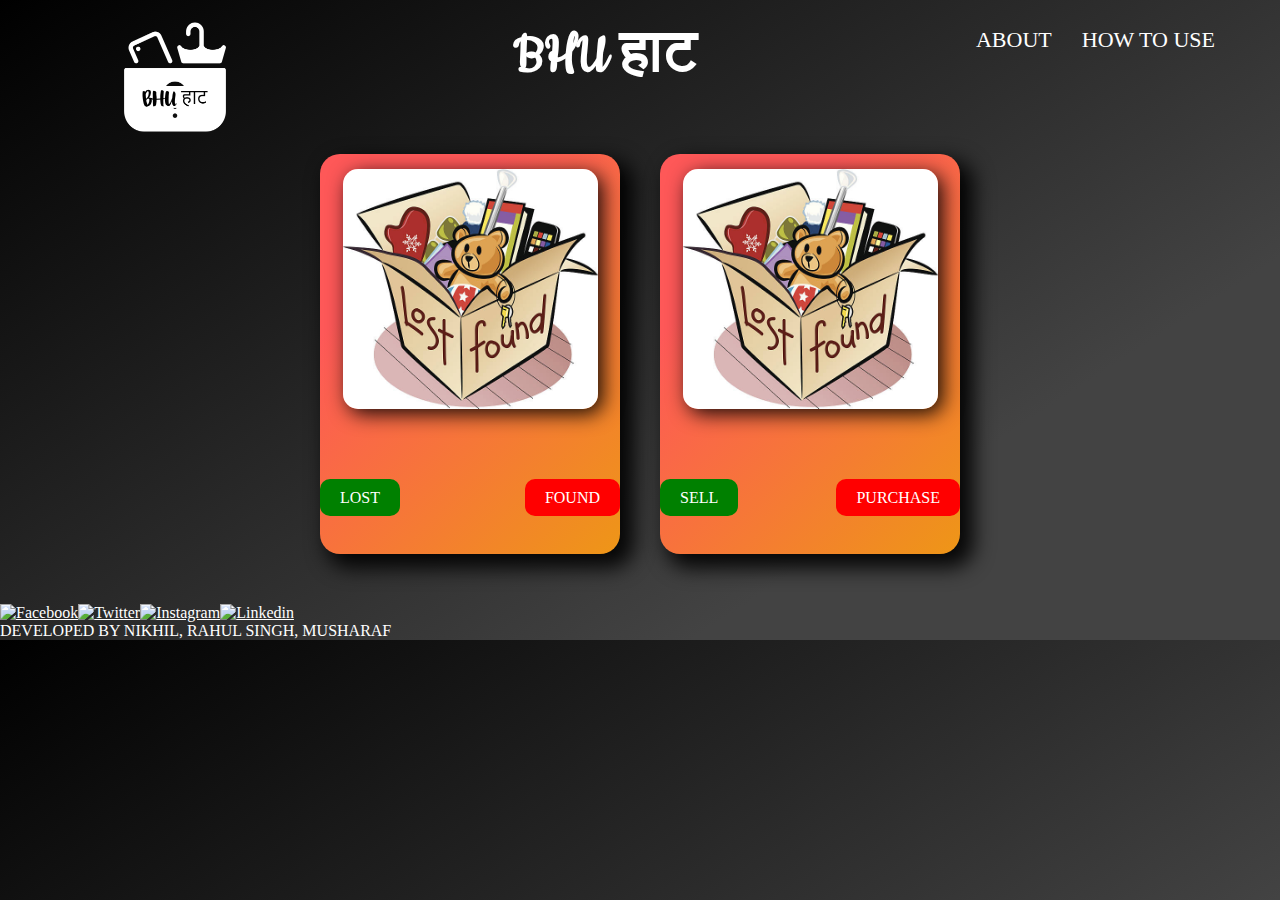
==== index.html @ 4aea45fc "Initial Commit" ====
<!doctype html>
<html lang="en">
  <head>
    <!-- Required meta tags -->
    <meta charset="utf-8">
    <meta name="viewport" content="width=device-width, initial-scale=1">

    <!-- Bootstrap CSS -->
    <link href="https://cdn.jsdelivr.net/npm/bootstrap@5.1.3/dist/css/bootstrap.min.css" rel="stylesheet" integrity="sha384-1BmE4kWBq78iYhFldvKuhfTAU6auU8tT94WrHftjDbrCEXSU1oBoqyl2QvZ6jIW3" crossorigin="anonymous">
    <link rel="preconnect" href="https://fonts.googleapis.com">
    <link rel="preconnect" href="https://fonts.gstatic.com" crossorigin>
    <link href="https://fonts.googleapis.com/css2?family=Cookie&display=swap" rel="stylesheet">
    <link rel="preconnect" href="https://fonts.googleapis.com">
<link rel="preconnect" href="https://fonts.gstatic.com" crossorigin>
<link href="https://fonts.googleapis.com/css2?family=Grape+Nuts&display=swap" rel="stylesheet">

    <link rel="shortcut icon" href="ASSETS/logo.png" type="image/x-icon">
    <link rel="stylesheet" href="CSS/style.css">
    <title>BHU हाट</title>
  </head>
  <body>
    <nav>
        <div class="logo">
            <img src="ASSETS/logo.png" alt="logo">
        </div>
        <h1>BHU हाट</h1>
        <ul>
            <li><a href="about.html">ABOUT</a></li>
            <li><a href="how.html">HOW TO USE</a></li>
        </ul>
    </nav>
    <div class="cards">
        <div class="card1">
            <div class="image">
                <img src="ASSETS/image1.jpg" alt="">
            </div>
            <div class="btn">
                <li><a href="#" class="lost">LOST</a></li>
                <li><a href="#" class="found">FOUND</a></li>
            </div>
        </div>
        <div class="card2">
            <div class="image">
                <img src="ASSETS/image1.jpg" alt="">
            </div>
            <div class="btn">
                <li><a href="#" class="sell">SELL</a></li>
                <li><a href="#" class="purchase">PURCHASE</a></li>
            </div>
        </div>
    </div>
    <footer class="bg-black text-light text-center text-md-left">
        <div class="container">
            <div class="row pt-4">
                <div class="col d-flex justify-content-center mb-4">
                    <a href="#" class="d-block px-3"><img
                            src="https://cdnjs.cloudflare.com/ajax/libs/webicons/2.0.0/webicons/webicon-facebook-m.png"
                            alt="Facebook" /></a><a href="#" class="d-block px-3"><img
                            src="https://cdnjs.cloudflare.com/ajax/libs/webicons/2.0.0/webicons/webicon-twitter-m.png"
                            alt="Twitter" /></a><a href="#" class="d-block px-3"><img
                            src="https://cdnjs.cloudflare.com/ajax/libs/webicons/2.0.0/webicons/webicon-instagram-m.png"
                            alt="Instagram" /></a><a href="#" class="d-block px-3"><img
                            src="https://cdnjs.cloudflare.com/ajax/libs/webicons/2.0.0/webicons/webicon-linkedin-m.png"
                            alt="Linkedin" /></a>
                </div>
                <p class="text-center text-secondary border-top border-secondary py-4">
                    DEVELOPED BY NIKHIL, RAHUL SINGH, MUSHARAF
                </p>
            </div>
    </footer>
    <!-- Optional JavaScript; choose one of the two! -->

    <!-- Option 1: Bootstrap Bundle with Popper -->
    <script src="https://cdn.jsdelivr.net/npm/bootstrap@5.1.3/dist/js/bootstrap.bundle.min.js" integrity="sha384-ka7Sk0Gln4gmtz2MlQnikT1wXgYsOg+OMhuP+IlRH9sENBO0LRn5q+8nbTov4+1p" crossorigin="anonymous"></script>

    <!-- Option 2: Separate Popper and Bootstrap JS -->
    <!--
    <script src="https://cdn.jsdelivr.net/npm/@popperjs/core@2.10.2/dist/umd/popper.min.js" integrity="sha384-7+zCNj/IqJ95wo16oMtfsKbZ9ccEh31eOz1HGyDuCQ6wgnyJNSYdrPa03rtR1zdB" crossorigin="anonymous"></script>
    <script src="https://cdn.jsdelivr.net/npm/bootstrap@5.1.3/dist/js/bootstrap.min.js" integrity="sha384-QJHtvGhmr9XOIpI6YVutG+2QOK9T+ZnN4kzFN1RtK3zEFEIsxhlmWl5/YESvpZ13" crossorigin="anonymous"></script>
    -->
  </body>
</html>
---- CSS/style.css ----
* {
    margin: 0;
    padding: 0;
    color: #fff;
}

body {
    background-color: #000000;
background-image: linear-gradient(147deg, #000000 0%, #434343 74%);
}

nav {
    display: flex;
    text-align: center;
    justify-content: space-between;
}

.logo {
    width: 150px;
    height: auto;
    margin-left: 100px;
}

.logo img {
    width: 100%;
    height: 100%;
}

nav h1 {
    font-size: 60px;
    margin-top: 20px;
    font-family: 'Cookie', cursive;
}

nav ul {
    display: flex;
    margin-top: 25px;
    margin-right: 50px;
}

nav ul li {
    list-style-type: none;
    padding: 2px 15px;
    font-size: 22px;
    font-family: 'Lobster', cursive;
}

nav ul li a {
    text-decoration: none;
    color: #fff;
}

nav ul li a::after {
    content: '';
    width: 0%;
    height: 2px;
    background: rgb(218, 73, 16);
    display: block;
    margin-top: 0.5vh;
    transition: 0.5s;
}

nav ul li a:hover::after {
    width: 100%;
}

nav ul li a:hover {
    color: #fff;
}

.cards {
    display: flex;
    align-items: center;
    justify-content: center;
    margin-top: -20px;
    margin-bottom: 30px;
}

.card1 {
    width: 300px;
    height: 400px;
    margin: 20px;
    background-color: #ee9617;
    background-image: linear-gradient(315deg, #ee9617 0%, #fe5858 74%);
    border-radius: 20px;
    box-shadow: 10px 10px 20px 4px rgba(0,0,0,0.9);
    /* animation: slider 1s ease-in;
    position: absolute; */
}

.image {
    width: 85%;
    height: 60%;
    margin: auto;
    margin-top: 15px;
    display: flex;
    justify-content: center;
    align-items: center;
}

.image img {
    width: 100%;
    height: 100%;
    border-radius: 15px;
    box-shadow: 5px 5px 20px 0 rgba(0,0,0,0.9);
}

.card2 {
    width: 300px;
    height: 400px;
    margin: 20px;
    background-color: #ee9617;
    background-image: linear-gradient(315deg, #ee9617 0%, #fe5858 74%);
    border-radius: 20px;
    box-shadow: 10px 10px 20px 4px rgba(0,0,0,0.9);
    /* position: absolute;
    animation: slider2 1s ease-in; */
}

.btn {
    display: flex;
    justify-content: space-between;
    margin-top: 80px;
}

.btn li {
    list-style-type: none;
}

.btn li a {
    text-decoration: none;
    color: #fff;
}

.lost {
    background-color: green;
    padding: 10px 20px;
    border-radius: 10px;
}

.found {
    background-color: red;
    padding: 10px 20px;
    border-radius: 10px;
}
.sell{
    background-color: green;
    padding: 10px 20px;
    border-radius: 10px;   
}
.purchase{
    background-color: red;
    padding: 10px 20px;
    border-radius: 10px;
}
@keyframes slider {
    from{
        left: -400px;
    }
    to{
        left: auto;
    }
}
@keyframes slider2{
    from{
        right: -400px;
    }
    to{
        right: auto;
    }
}
@media screen and (max-width:1100px) {
    .logo {
        left: 0;
        margin-left: 10px;
    }
}
@media screen and (max-width:800px) {
    .cards{
        flex-direction: column;
    }
    .logo{
        width: 100px;
    }
    nav h1{
        font-size: 40px;
    }
    nav ul{
        margin-right: 10px;
    }
    nav ul li{
        font-size: 15px;
        padding: 2px 10px;
    }
    .card1,.card2{
        height: 380px;
    }
}
@media screen and (max-width:550px) {
    .logo{
        width: 60px;
        height: auto;
    }
    nav h1{
        font-size: 30px;
    }
    nav ul li{
        font-size: 12px;
    }
    .cards{
        margin-top: 25px;
    }
    .card1, .card2{
        height: 260px;
    }
    .image{
       height: 50%;
    }
    .btn{
        margin-top: 50px;
    }
    .btn li{
        font-size: 14px;
    }
    footer p{
        font-size: 14px;
    }
    footer a img{
        width: 25px;
    }
}
@media screen and (max-width:400px) {
    .logo{
        width: 40px;
        height: auto;
    }
    nav h1{
        font-size: 20px;
    }
    nav ul li{
        font-size: 10px;
    }
    .card1,.card2{
        width: 80vw;
        margin: auto;
        margin-bottom: 50px;
    }
}
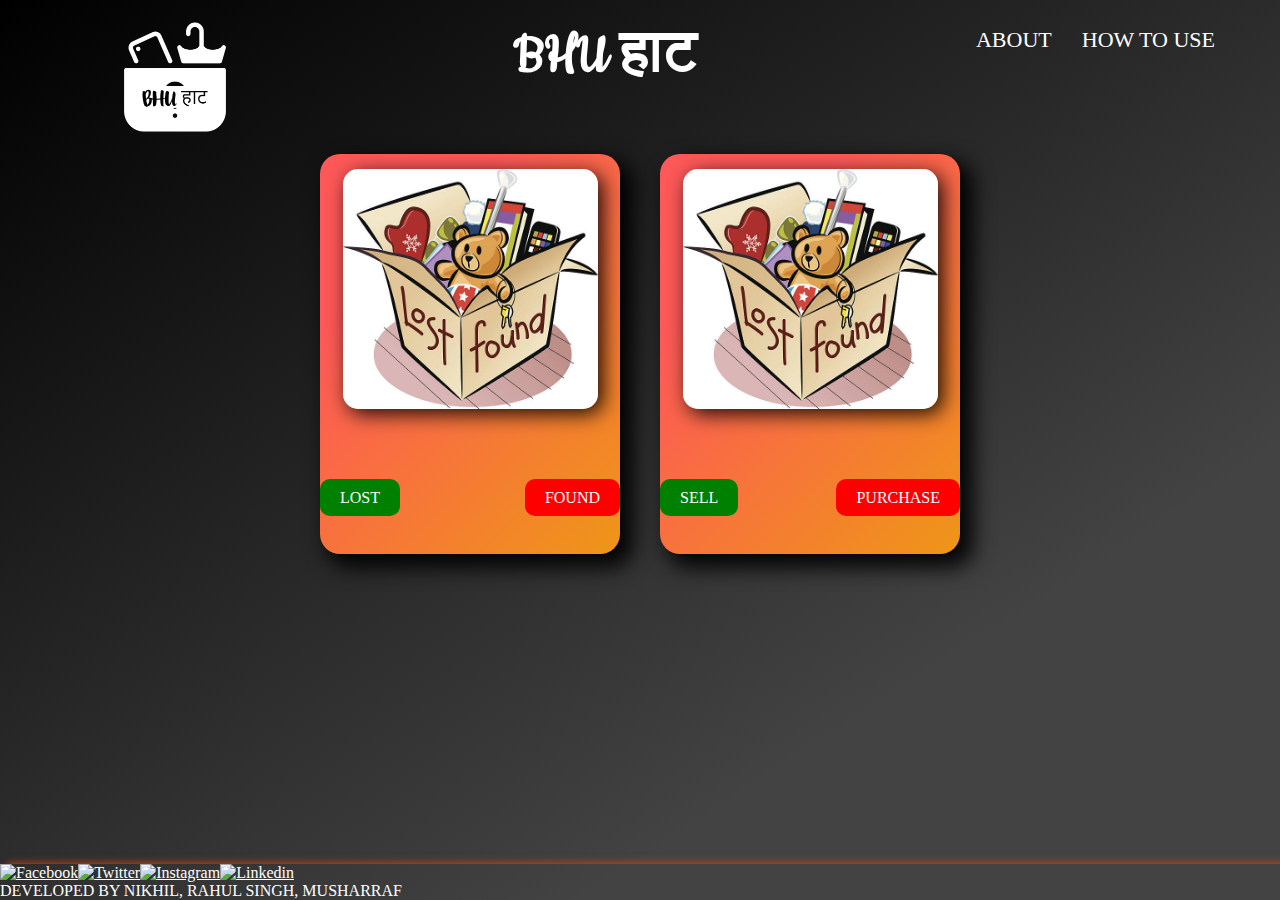
==== commit d14be9d1: "Merge pull request #6 from NikhilRana-207/main" ====
--- a/index.html
+++ b/index.html
@@ -1,24 +1,27 @@
 <!doctype html>
 <html lang="en">
-  <head>
+
+<head>
     <!-- Required meta tags -->
     <meta charset="utf-8">
     <meta name="viewport" content="width=device-width, initial-scale=1">
 
     <!-- Bootstrap CSS -->
-    <link href="https://cdn.jsdelivr.net/npm/bootstrap@5.1.3/dist/css/bootstrap.min.css" rel="stylesheet" integrity="sha384-1BmE4kWBq78iYhFldvKuhfTAU6auU8tT94WrHftjDbrCEXSU1oBoqyl2QvZ6jIW3" crossorigin="anonymous">
+    <link href="https://cdn.jsdelivr.net/npm/bootstrap@5.1.3/dist/css/bootstrap.min.css" rel="stylesheet"
+        integrity="sha384-1BmE4kWBq78iYhFldvKuhfTAU6auU8tT94WrHftjDbrCEXSU1oBoqyl2QvZ6jIW3" crossorigin="anonymous">
     <link rel="preconnect" href="https://fonts.googleapis.com">
     <link rel="preconnect" href="https://fonts.gstatic.com" crossorigin>
     <link href="https://fonts.googleapis.com/css2?family=Cookie&display=swap" rel="stylesheet">
     <link rel="preconnect" href="https://fonts.googleapis.com">
-<link rel="preconnect" href="https://fonts.gstatic.com" crossorigin>
-<link href="https://fonts.googleapis.com/css2?family=Grape+Nuts&display=swap" rel="stylesheet">
+    <link rel="preconnect" href="https://fonts.gstatic.com" crossorigin>
+    <link href="https://fonts.googleapis.com/css2?family=Grape+Nuts&display=swap" rel="stylesheet">
 
     <link rel="shortcut icon" href="ASSETS/logo.png" type="image/x-icon">
     <link rel="stylesheet" href="CSS/style.css">
     <title>BHU हाट</title>
-  </head>
-  <body>
+</head>
+
+<body>
     <nav>
         <div class="logo">
             <img src="ASSETS/logo.png" alt="logo">
@@ -35,8 +38,8 @@
                 <img src="ASSETS/image1.jpg" alt="">
             </div>
             <div class="btn">
-                <li><a href="#" class="lost">LOST</a></li>
-                <li><a href="#" class="found">FOUND</a></li>
+                <li><a href="./lost.html" class="lost">LOST</a></li>
+                <li><a href="./found.html" class="found">FOUND</a></li>
             </div>
         </div>
         <div class="card2">
@@ -44,8 +47,8 @@
                 <img src="ASSETS/image1.jpg" alt="">
             </div>
             <div class="btn">
-                <li><a href="#" class="sell">SELL</a></li>
-                <li><a href="#" class="purchase">PURCHASE</a></li>
+                <li><a href="./sell.html" class="sell">SELL</a></li>
+                <li><a href="./purchase.html" class="purchase">PURCHASE</a></li>
             </div>
         </div>
     </div>
@@ -64,19 +67,22 @@
                             alt="Linkedin" /></a>
                 </div>
                 <p class="text-center text-secondary border-top border-secondary py-4">
-                    DEVELOPED BY NIKHIL, RAHUL SINGH, MUSHARAF
+                    DEVELOPED BY NIKHIL, RAHUL SINGH, MUSHARRAF
                 </p>
             </div>
     </footer>
     <!-- Optional JavaScript; choose one of the two! -->
 
     <!-- Option 1: Bootstrap Bundle with Popper -->
-    <script src="https://cdn.jsdelivr.net/npm/bootstrap@5.1.3/dist/js/bootstrap.bundle.min.js" integrity="sha384-ka7Sk0Gln4gmtz2MlQnikT1wXgYsOg+OMhuP+IlRH9sENBO0LRn5q+8nbTov4+1p" crossorigin="anonymous"></script>
+    <script src="https://cdn.jsdelivr.net/npm/bootstrap@5.1.3/dist/js/bootstrap.bundle.min.js"
+        integrity="sha384-ka7Sk0Gln4gmtz2MlQnikT1wXgYsOg+OMhuP+IlRH9sENBO0LRn5q+8nbTov4+1p"
+        crossorigin="anonymous"></script>
 
     <!-- Option 2: Separate Popper and Bootstrap JS -->
     <!--
     <script src="https://cdn.jsdelivr.net/npm/@popperjs/core@2.10.2/dist/umd/popper.min.js" integrity="sha384-7+zCNj/IqJ95wo16oMtfsKbZ9ccEh31eOz1HGyDuCQ6wgnyJNSYdrPa03rtR1zdB" crossorigin="anonymous"></script>
     <script src="https://cdn.jsdelivr.net/npm/bootstrap@5.1.3/dist/js/bootstrap.min.js" integrity="sha384-QJHtvGhmr9XOIpI6YVutG+2QOK9T+ZnN4kzFN1RtK3zEFEIsxhlmWl5/YESvpZ13" crossorigin="anonymous"></script>
     -->
-  </body>
+</body>
+
 </html>--- a/CSS/style.css
+++ b/CSS/style.css
@@ -7,6 +7,7 @@
 body {
     background-color: #000000;
 background-image: linear-gradient(147deg, #000000 0%, #434343 74%);
+min-height: 100vh;
 }
 
 nav {
@@ -116,7 +117,11 @@
     /* position: absolute;
     animation: slider2 1s ease-in; */
 }
-
+footer{
+    box-shadow: 8px 0 8px 0 rgb(218, 73, 16);
+    position: sticky;
+    top: 100%;
+}
 .btn {
     display: flex;
     justify-content: space-between;
@@ -137,7 +142,10 @@
     padding: 10px 20px;
     border-radius: 10px;
 }
-
+footer{
+    position: sticky;
+    top: 100%;
+}
 .found {
     background-color: red;
     padding: 10px 20px;
@@ -245,4 +253,4 @@
         margin: auto;
         margin-bottom: 50px;
     }
-}+}
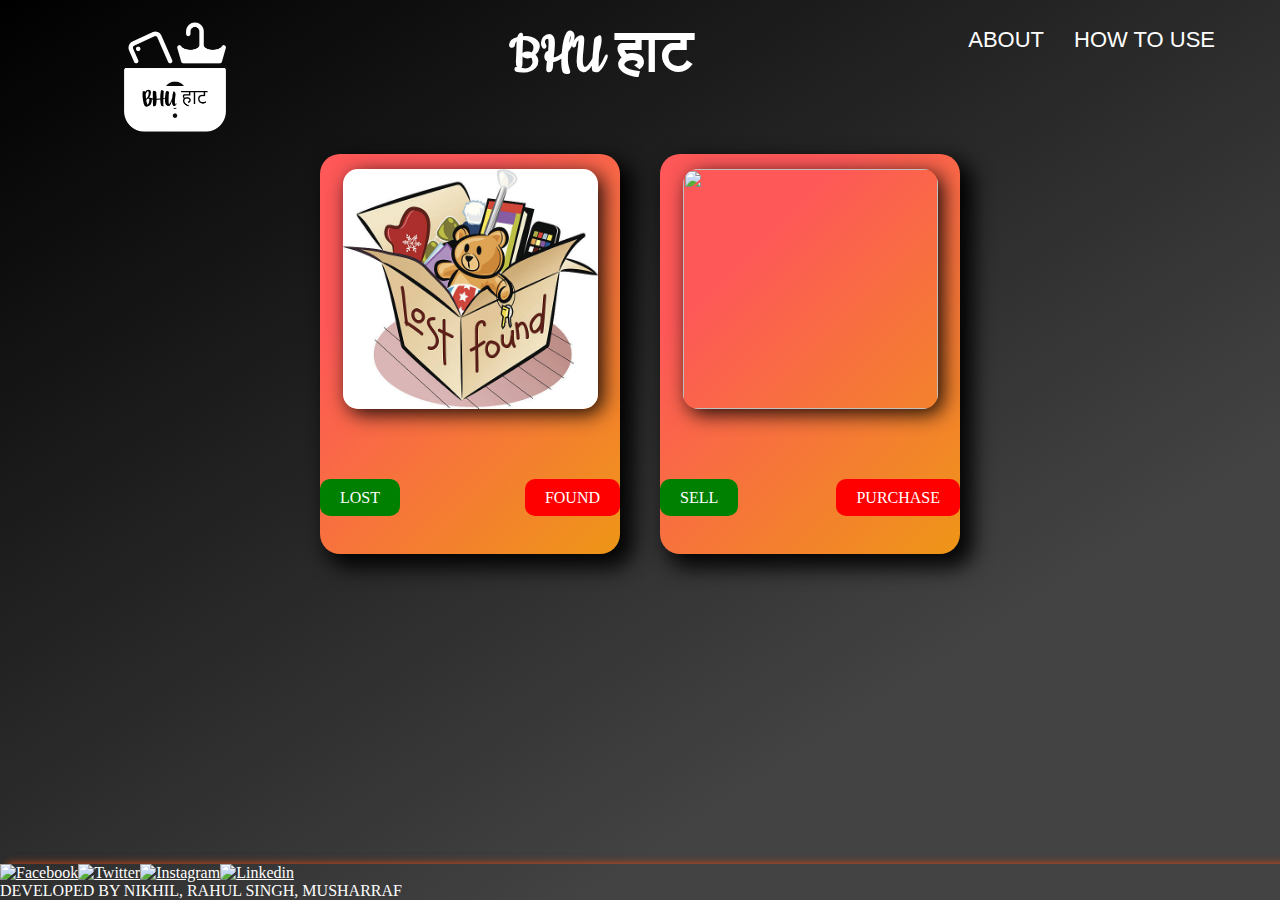
==== commit 0d27ae9b: "Refactor Code and minor changes" ====
--- a/index.html
+++ b/index.html
@@ -17,7 +17,7 @@
     <link href="https://fonts.googleapis.com/css2?family=Grape+Nuts&display=swap" rel="stylesheet">
 
     <link rel="shortcut icon" href="ASSETS/logo.png" type="image/x-icon">
-    <link rel="stylesheet" href="CSS/style.css">
+    <link rel="stylesheet" href="CSS/index.css">
     <title>BHU हाट</title>
 </head>
 
@@ -44,7 +44,7 @@
         </div>
         <div class="card2">
             <div class="image">
-                <img src="ASSETS/image1.jpg" alt="">
+                <img src="ASSETS/image2.webp" alt="">
             </div>
             <div class="btn">
                 <li><a href="./sell.html" class="sell">SELL</a></li>
--- a/CSS/index.css
+++ b/CSS/index.css
@@ -0,0 +1,291 @@
+* {
+    margin: 0;
+    padding: 0;
+    color: #fff;
+}
+
+body {
+    background-color: #000000;
+    background-image: linear-gradient(147deg, #000000 0%, #434343 74%);
+    min-height: 100vh;
+}
+
+nav {
+    display: flex;
+    text-align: center;
+    justify-content: space-between;
+}
+
+.logo {
+    width: 150px;
+    height: auto;
+    margin-left: 100px;
+}
+
+.logo img {
+    width: 100%;
+    height: 100%;
+}
+
+nav h1 {
+    font-size: 60px;
+    margin-top: 20px;
+    font-family: 'Cookie', cursive;
+}
+
+nav ul {
+    display: flex;
+    margin-top: 25px;
+    margin-right: 50px;
+}
+
+nav ul li {
+    list-style-type: none;
+    padding: 2px 15px;
+    font-size: 22px;
+    font-family: 'Lato', sans-serif;
+}
+
+nav ul li a {
+    text-decoration: none;
+    color: #fff;
+}
+
+nav ul li a::after {
+    content: '';
+    width: 0%;
+    height: 2px;
+    background: rgb(218, 73, 16);
+    display: block;
+    margin-top: 0.5vh;
+    transition: 0.5s;
+}
+
+nav ul li a:hover::after {
+    width: 100%;
+}
+
+nav ul li a:hover {
+    color: #fff;
+}
+
+.cards {
+    display: flex;
+    align-items: center;
+    justify-content: center;
+    margin-top: -20px;
+    margin-bottom: 30px;
+}
+
+.card1 {
+    width: 300px;
+    height: 400px;
+    margin: 20px;
+    background-color: #ee9617;
+    background-image: linear-gradient(315deg, #ee9617 0%, #fe5858 74%);
+    border-radius: 20px;
+    box-shadow: 10px 10px 20px 4px rgba(0, 0, 0, 0.9);
+    /* animation: slider 1s ease-in;
+    position: absolute; */
+}
+
+.image {
+    width: 85%;
+    height: 60%;
+    margin: auto;
+    margin-top: 15px;
+    display: flex;
+    justify-content: center;
+    align-items: center;
+}
+
+.image img {
+    width: 100%;
+    height: 100%;
+    border-radius: 15px;
+    box-shadow: 5px 5px 20px 0 rgba(0, 0, 0, 0.9);
+}
+
+.card2 {
+    width: 300px;
+    height: 400px;
+    margin: 20px;
+    background-color: #ee9617;
+    background-image: linear-gradient(315deg, #ee9617 0%, #fe5858 74%);
+    border-radius: 20px;
+    box-shadow: 10px 10px 20px 4px rgba(0, 0, 0, 0.9);
+    /* position: absolute;
+    animation: slider2 1s ease-in; */
+}
+
+footer {
+    box-shadow: 8px 0 8px 0 rgb(218, 73, 16);
+    position: sticky;
+    top: 100%;
+}
+
+.btn {
+    display: flex;
+    justify-content: space-between;
+    margin-top: 80px;
+}
+
+.btn li {
+    list-style-type: none;
+}
+
+.btn li a {
+    text-decoration: none;
+    color: #fff;
+}
+
+.lost {
+    background-color: green;
+    padding: 10px 20px;
+    border-radius: 10px;
+}
+
+footer {
+    position: sticky;
+    top: 100%;
+}
+
+.found {
+    background-color: red;
+    padding: 10px 20px;
+    border-radius: 10px;
+}
+
+.sell {
+    background-color: green;
+    padding: 10px 20px;
+    border-radius: 10px;
+}
+
+.purchase {
+    background-color: red;
+    padding: 10px 20px;
+    border-radius: 10px;
+}
+
+.sell:hover,
+.lost:hover {
+    background-color: rgba(0, 128, 0, 0.7);
+}
+
+.found:hover,
+.purchase:hover {
+    background-color: rgba(255, 0, 0, 0.6);
+}
+
+@media screen and (max-width:1100px) {
+    .logo {
+        left: 0;
+        margin-left: 10px;
+    }
+}
+
+@media screen and (max-width:800px) {
+    .cards {
+        flex-direction: column;
+    }
+
+    .logo {
+        width: 100px;
+    }
+
+    nav h1 {
+        font-size: 40px;
+        padding-left: 90px;
+    }
+
+    nav ul {
+        margin-right: 10px;
+    }
+
+    nav ul li {
+        font-size: 15px;
+        padding: 2px 10px;
+    }
+
+    .card1,
+    .card2 {
+        height: 380px;
+    }
+
+    ol,
+    ul {
+        padding-left: 0rem;
+    }
+}
+
+@media screen and (max-width:550px) {
+    .logo {
+        width: 60px;
+        height: auto;
+    }
+
+    nav h1 {
+        font-size: 30px;
+        padding-left: 50px;
+    }
+
+    nav ul li {
+        font-size: 12px;
+    }
+
+    nav ul {
+        margin-left: none;
+    }
+
+    .cards {
+        margin-top: 25px;
+    }
+
+    .card1,
+    .card2 {
+        height: 310px;
+    }
+
+    .image {
+        height: 60%;
+    }
+
+    .btn {
+        margin-top: 50px;
+    }
+
+    .btn li {
+        font-size: 14px;
+    }
+
+    footer p {
+        font-size: 14px;
+    }
+
+    footer a img {
+        width: 25px;
+    }
+}
+
+@media screen and (max-width:400px) {
+    .logo {
+        width: 50px;
+        height: auto;
+    }
+
+    nav h1 {
+        font-size: 20px;
+    }
+
+    nav ul li {
+        font-size: 10px;
+    }
+
+    .card1,
+    .card2 {
+        width: 80vw;
+        margin: auto;
+        margin-bottom: 50px;
+    }
+}